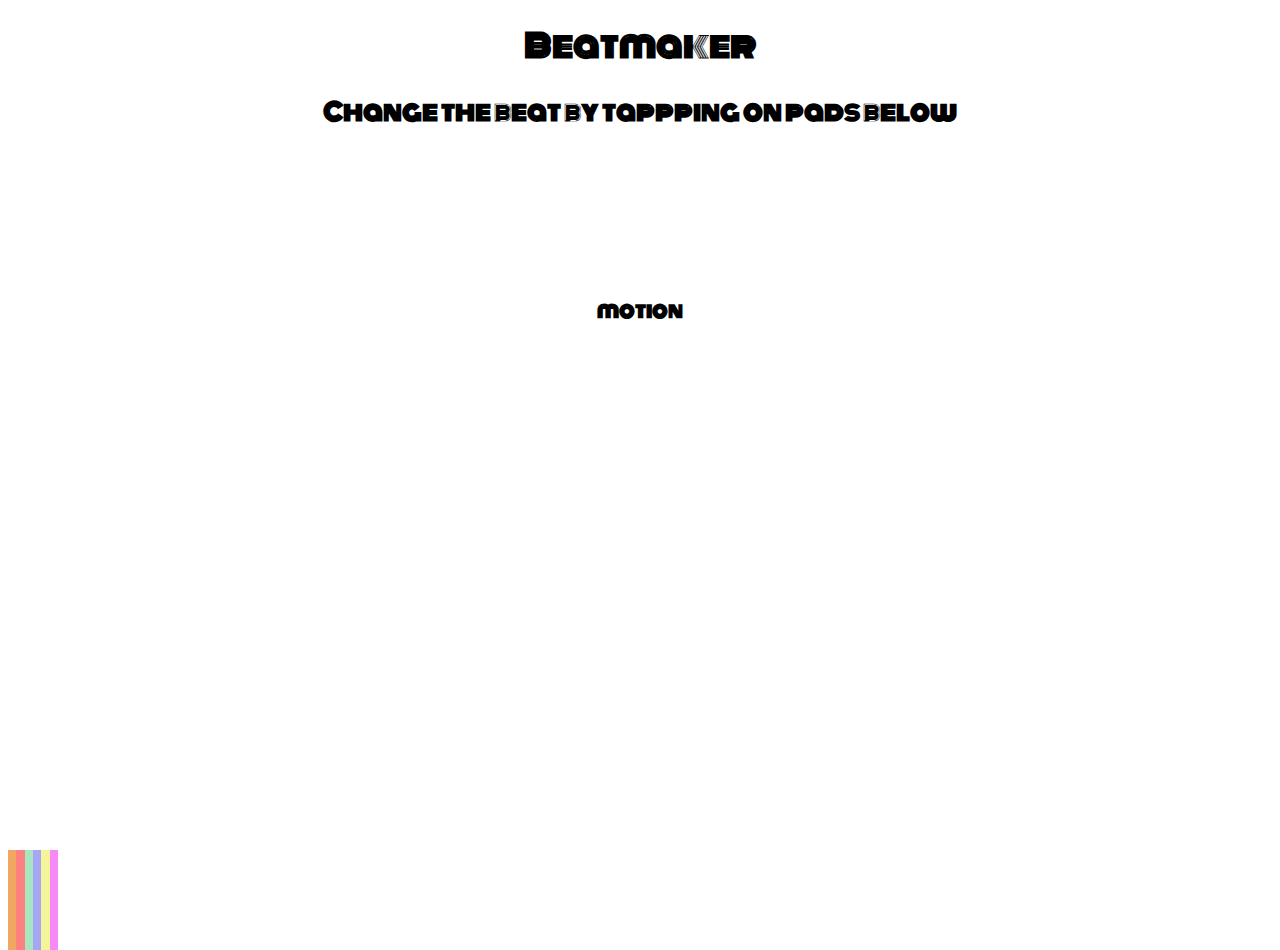
==== home.html @ 8de98395 "deploying static--err, dynamic site to heroku" ====
<!DOCTYPE html>
<html lang="en">
<head>
    <meta charset="UTF-8">
    <meta name="viewport" content="width=device-width, initial-scale=1.0">
    <meta http-equiv="X-UA-Compatible" content="ie=edge">
    <link rel="stylesheet" href="style.css">
    <link href="https://fonts.googleapis.com/css?family=Monoton&display=swap" rel="stylesheet">
    <title>beatmaker</title>
</head>
<body>
    <div class="app">
        <h1>Beatmaker</h1>
        <h2>Change the beat by tappping on pads below</h2>
        <div class="motion">
            <h3>motion</h3>
        <div class="pads">
            <div class="pad1">
                <audio src="./music/bubbles.mp3" class="music"></audio>
            </div>
            <div class="pad2">
                <audio src="./music/ufo.mp3" class="music"></audio>
            </div>
            <div class="pad3">
                <audio src="./music/confetti.mp3" class="music"></audio>
            </div>
            <div class="pad4">
                <audio src="./music/glimmer.mp3" class="music"></audio>
            </div>
            <div class="pad5">
                <audio src="./music/clay.mp3" class="music"></audio>
            </div>
            <div class="pad6">
                <audio src="./music/moon.mp3" class="music"></audio>
            </div>    
        </div>
        </div>
    </div>

    <script src="app.js"></script>
</body>
</html>
---- style.css ----
* {
    font-family: 'Monoton', cursive;
    text-align: center;
}

.motion{
    padding-top: 10%;
    /* rest of the styling for motion will be done here */
}
.pads{
    background: coral;
    width: 100%;
    display: flex;
    position: fixed;
    bottom: 0;
    
}
.pads > div {
    height: 100px;
    width: 100px;
    flex: 1;
  }
.pad1 {
    background: #f1a762;
  }
.pad2 {
    background:  #ff8080;
}
.pad3 {
    background: #a7e7c0;
}
.pad4 {
    background: #a7a6f5;
}
.pad5 {
    background: #f3f598;
}
.pad6 {
    background: #f788f7;
}

.motion > div {
    position: absolute;
    bottom: 0%;
    height: 50px;
    width: 50px;
    border-radius: 50%;
    transform: scale(1);
    z-index: -1;
  }
  
@keyframes jump {
    0% {
      bottom: 0%;
      left: 20%;
    }
    50% {
      bottom: 50%;
      left: 50%;
    }
  
    100% {
      bottom: 00%;
      left: 80%;
    }
  }
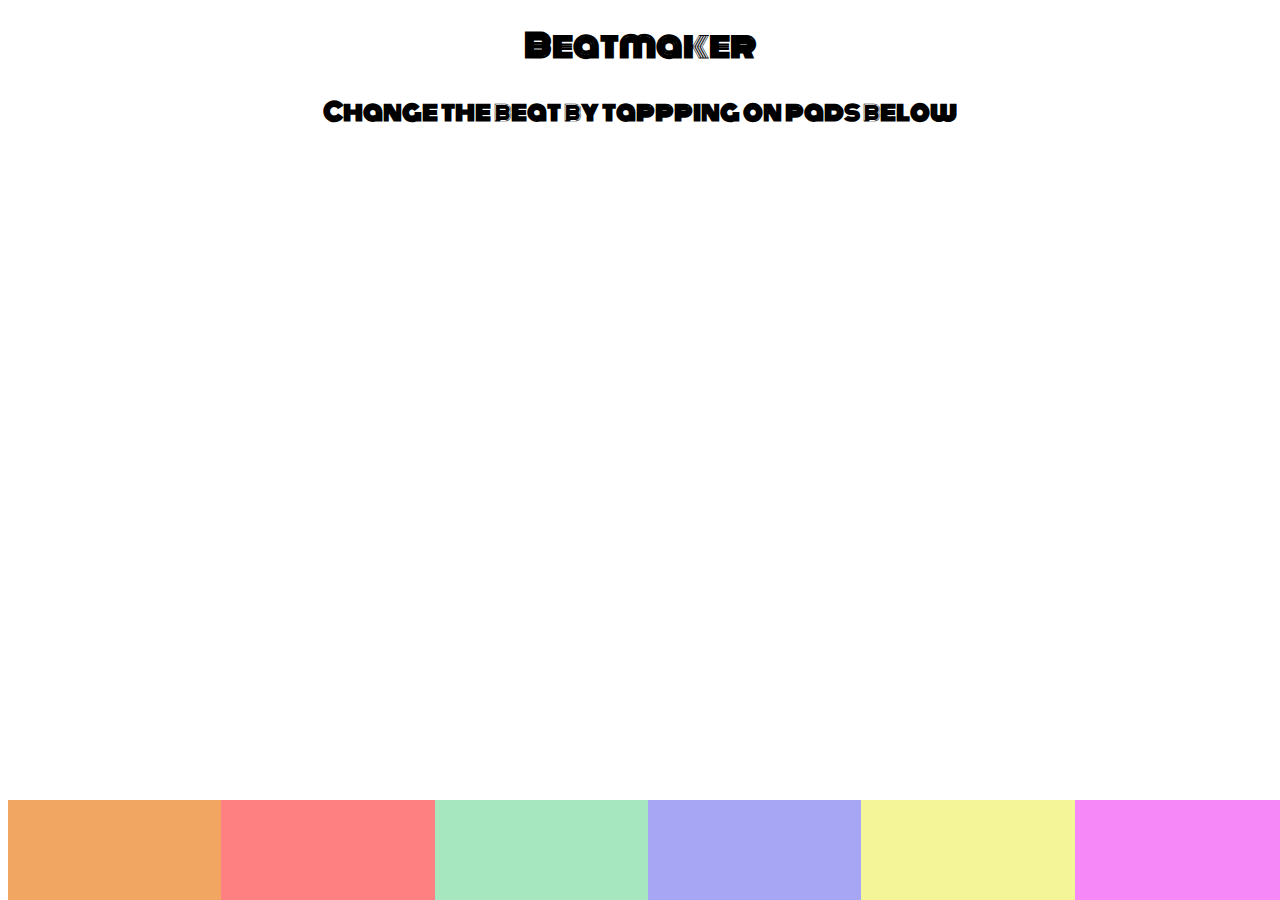
==== commit 302dddc9: "Update app" ====
--- a/home.html
+++ b/home.html
@@ -12,8 +12,7 @@
     <div class="app">
         <h1>Beatmaker</h1>
         <h2>Change the beat by tappping on pads below</h2>
-        <div class="motion">
-            <h3>motion</h3>
+        <div class="motion"></div>
         <div class="pads">
             <div class="pad1">
                 <audio src="./music/bubbles.mp3" class="music"></audio>
@@ -34,7 +33,6 @@
                 <audio src="./music/moon.mp3" class="music"></audio>
             </div>    
         </div>
-        </div>
     </div>
 
     <script src="app.js"></script>
